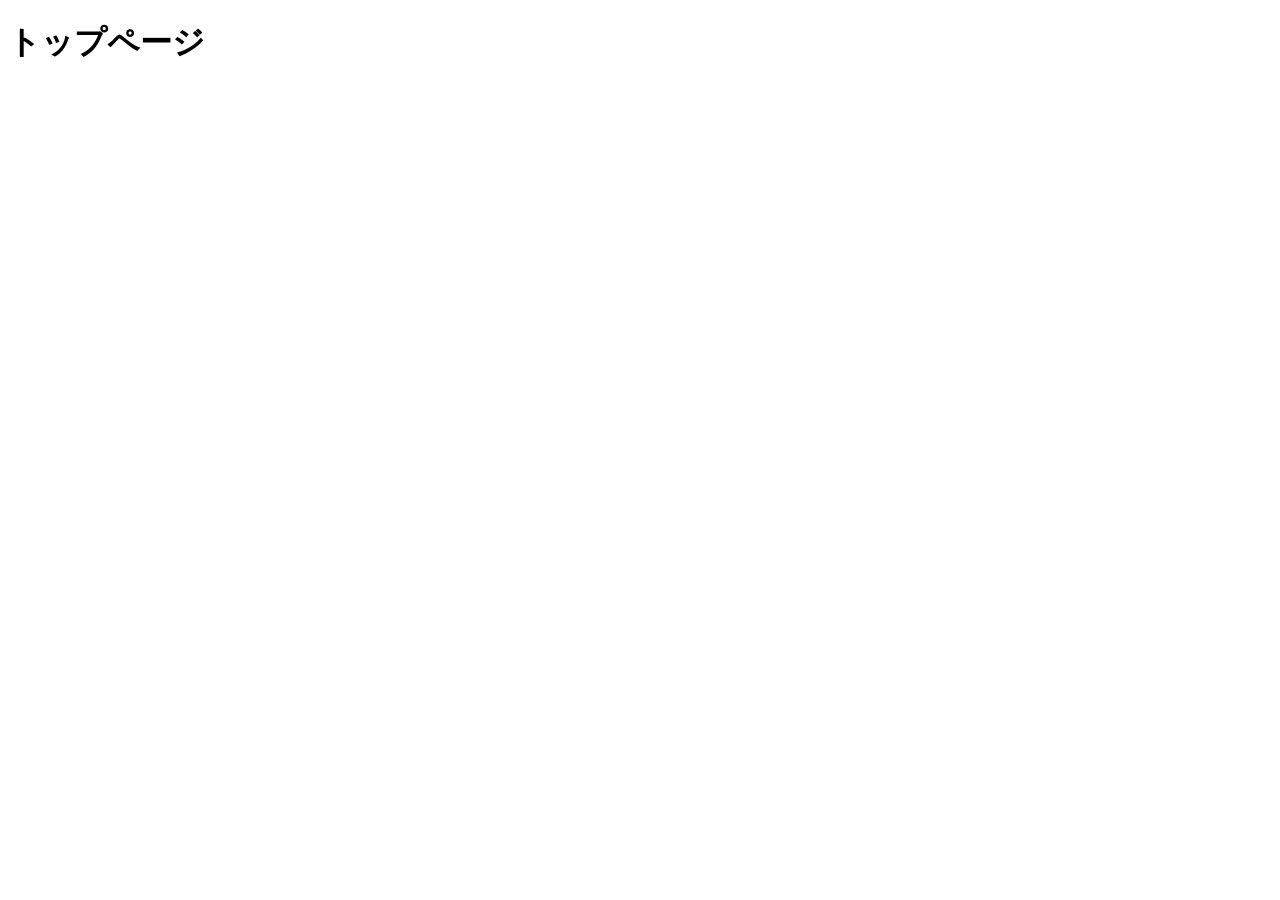
==== src/main/resources/templates/messages/index.html @ d993e762 "リセットCSSの設定" ====
<!DOCTYPE html>
<html xmlns:th="http://www.thymeleaf.org" lang="ja">
<head>
  <meta charset="UTF-8">
  <title>ChatApp</title>
  <link rel="stylesheet" type="text/css" href="https://cdnjs.cloudflare.com/ajax/libs/normalize/8.0.1/normalize.css">
</head>
<body>
  <h1>トップページ</h1>
</body>
</html>
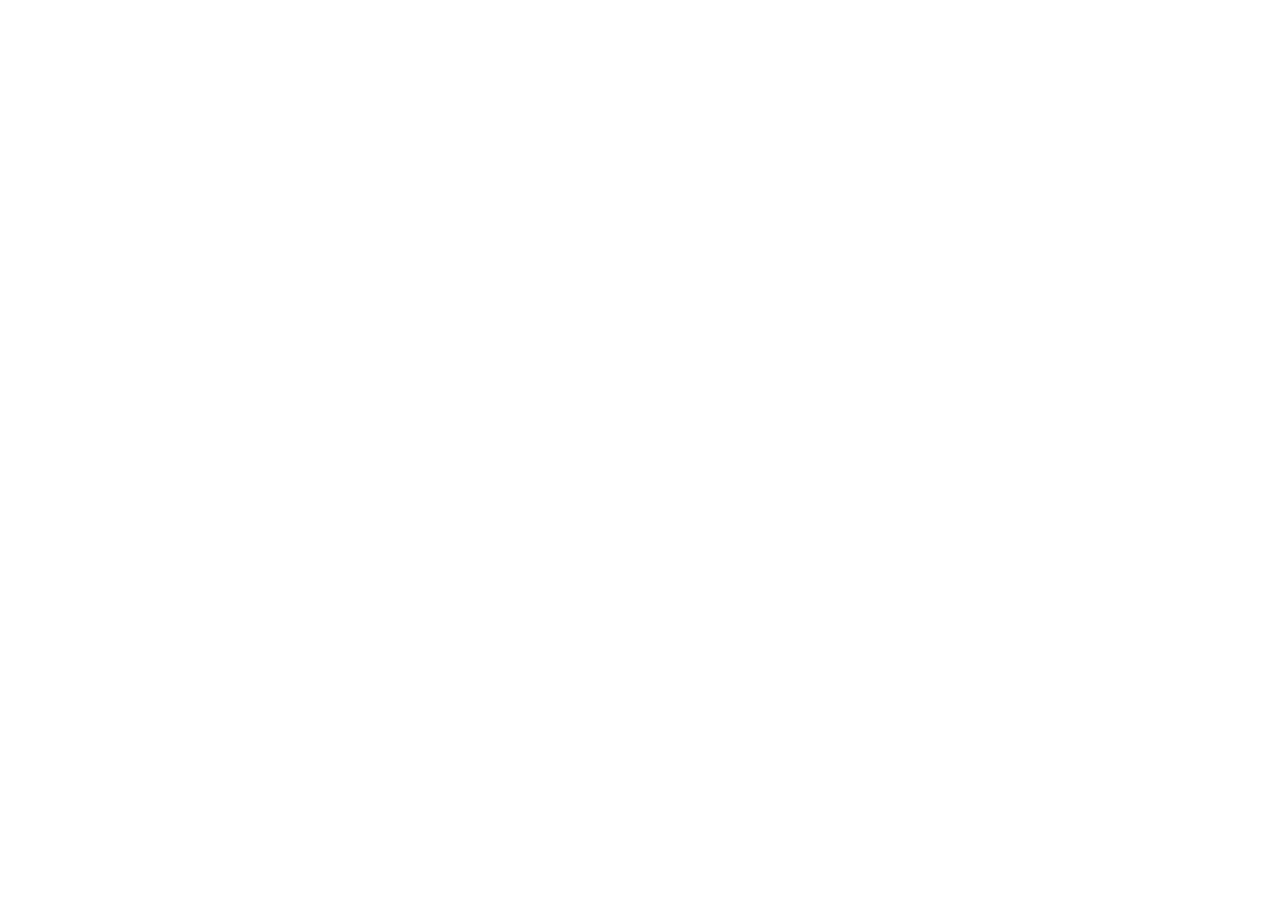
==== commit 0353eac7: "サイドバーとチャット画面ファイルの分割" ====
--- a/src/main/resources/templates/messages/index.html
+++ b/src/main/resources/templates/messages/index.html
@@ -2,10 +2,17 @@
 <html xmlns:th="http://www.thymeleaf.org" lang="ja">
 <head>
   <meta charset="UTF-8">
+  <link rel="stylesheet" type="text/css" href="https://cdnjs.cloudflare.com/ajax/libs/normalize/8.0.1/normalize.css">
+  <link rel="stylesheet" th:href="@{/css/style.css}" />
   <title>ChatApp</title>
-  <link rel="stylesheet" type="text/css" href="https://cdnjs.cloudflare.com/ajax/libs/normalize/8.0.1/normalize.css">
 </head>
 <body>
-  <h1>トップページ</h1>
+  <div class="wrapper">
+    <div th:insert="~{side_bar :: side_bar}"></div>
+    <div th:insert="~{main_chat :: main_chat}"></div>
+  </div>
 </body>
-</html> +</html> 
+ 
+ 
+ 
